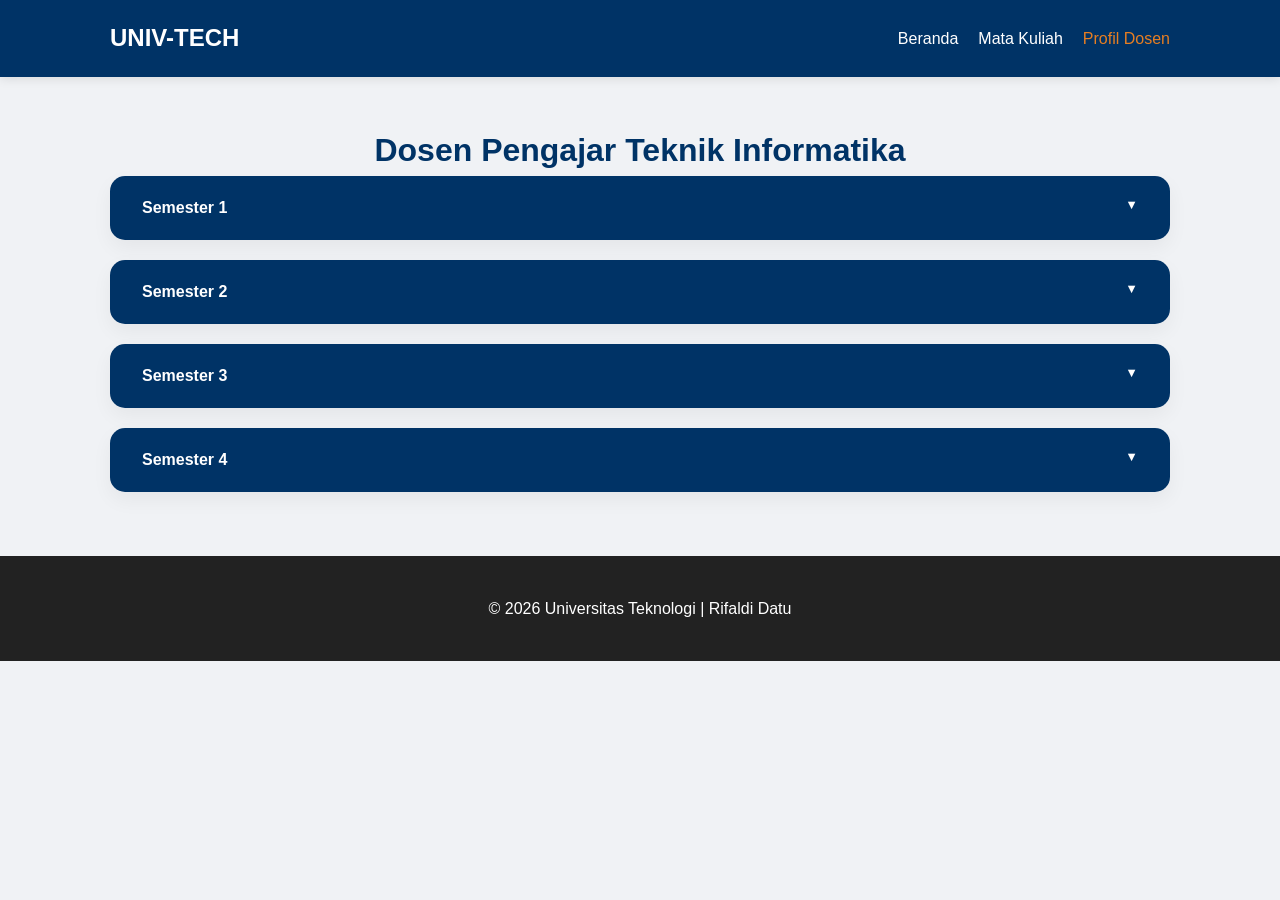
==== dosen.html @ f9bb3c1b "tambh file index, matakuliah, dan dosen dan file css" ====
<!DOCTYPE html>
<html lang="id">
<head>
    <meta charset="UTF-8">
    <meta name="viewport" content="width=device-width, initial-scale=1.0">
    <title>Dosen Pengajar | Kampus Digital</title>
    <link rel="stylesheet" href="style.css">
</head>
<body>

<header>
    <nav class="container">
        <div class="logo"><h1>UNIV-TECH</h1></div>
        <ul>
            <li><a href="index.html">Beranda</a></li>
            <li><a href="matakuliah.html">Mata Kuliah</a></li>
            <li><a href="dosen.html" class="active">Profil Dosen</a></li>
        </ul>
    </nav>
</header>

<main class="container">
    <h1 style="text-align: center; margin-top: 3rem; color: #003366;">Dosen Pengajar Teknik Informatika</h1>
    
    <section class="course-list">
        
        <details class="semester-box">
            <summary>Semester 1</summary>
            <div class="table-container">
                <div class="card-grid">
                    <article class="card-bubble">
                        <div class="profile-img"><img src="women.jpg" alt="Foto Dosen"></div>
                        <div class="profile-info">
                            <h3>Laela Worotikan, S.Ag., M.pd.I</h3>
                            <p>Mata Kuliah Diampu: <strong>Agama</strong></p>
                        </div>
                    </article>

                    <article class="card-bubble">
                        <div class="profile-img"><img src="women.jpg" alt="Foto Dosen"></div>
                        <div class="profile-info">
                            <h3>Maya Ernie Inneke Munaiseche, SS., M.Hum.</h3>
                            <p>Mata Kuliah Diampu: <strong>Bahasa Inggris Teknik 1</strong></p>
                        </div>
                    </article>

                    <article class="card-bubble">
                        <div class="profile-img"><img src="women.jpg" alt="Foto Dosen"></div>
                        <div class="profile-info">
                            <h3>Sintya Paula Junaedy, SH, MH.</h3>
                            <p>Mata Kuliah Diampu: <strong>Kewarganegaraan</strong></p>
                        </div>
                    </article>

                    <article class="card-bubble">
                        <div class="profile-img"><img src="men.jpg" alt="Foto Dosen"></div>
                        <div class="profile-info">
                            <h3>Oldi Malfri Lambonan, S.Pd., M.Pd.</h3>
                            <p>Mata Kuliah Diampu: <strong>Matematika Teknik 1</strong></p>
                        </div>
                    </article>

                    <article class="card-bubble">
                        <div class="profile-img"><img src="women.jpg" alt="Foto Dosen"></div>
                        <div class="profile-info">
                            <h3>Tracy M. Kereh, ST., MT.</h3>
                            <p>Mata Kuliah Diampu: <strong>Matematika Diskrit</strong></p>
                        </div>
                    </article>

                    <article class="card-bubble">
                        <div class="profile-img"><img src="women.jpg" alt="Foto Dosen"></div>
                        <div class="profile-info">
                            <h3>Ir. Stephy Beatrix Walukow, M.T.</h3>
                            <p>Mata Kuliah Diampu: <strong>Konsep Teknologi Informasi</strong></p>
                        </div>
                    </article>

                    <article class="card-bubble">
                        <div class="profile-img"><img src="men.jpg" alt="Foto Dosen"></div>
                        <div class="profile-info">
                            <h3>Marson James Budiman, S.ST.,M.T</h3>
                            <p>Mata Kuliah Diampu: <strong>Logika dan Algoritma</strong></p>
                        </div>
                    </article>

                    <article class="card-bubble">
                        <div class="profile-img"><img src="men.jpg" alt="Foto Dosen"></div>
                        <div class="profile-info">
                            <h3>Robby Tangkudung, ST, MT.</h3>
                            <p>Mata Kuliah Diampu: <strong>Konsep Pemograman</strong></p>
                        </div>
                    </article>

                    <article class="card-bubble">
                        <div class="profile-img"><img src="men.jpg" alt="Foto Dosen"></div>
                        <div class="profile-info">
                            <h3>Robby Tangkudung, ST, MT.</h3>
                            <p>Mata Kuliah Diampu: <strong>Praktek Konsep Pemrograman</strong></p>
                        </div>
                    </article>

                    <article class="card-bubble">
                        <div class="profile-img"><img src="women.jpg" alt="Foto Dosen"></div>
                        <div class="profile-info">
                            <h3>Deitje Sofie Pongoh, ST, M.Pd</h3>
                            <p>Mata Kuliah Diampu: <strong>Qualiti Manajemen Sistem</strong></p>
                        </div>
                    </article>

                    <article class="card-bubble">
                        <div class="profile-img"><img src="men.jpg" alt="Foto Dosen"></div>
                        <div class="profile-info">
                            <h3>Antonius P.G.Manginsela, ST, MM. KOM</h3>
                            <p>Mata Kuliah Diampu: <strong>Kesehatan dan Keselamatan Kerja</strong></p>
                        </div>
                    </article>
                </div> 
            </div> 
        </details>

        <details class="semester-box">
            <summary>Semester 2</summary>
            <div class="table-container">
                <div class="card-grid">
                    <article class="card-bubble">
                        <div class="profile-img"><img src="women.jpg" alt="Foto Dosen"></div>
                        <div class="profile-info">
                            <h3>Maya Ernie Inneke Munaiseche, SS., M.Hum.</h3>
                            <p>Mata Kuliah Diampu: <strong>Bahasa Inggris Teknik 2</strong></p>
                        </div>
                    </article>

                    <article class="card-bubble">
                        <div class="profile-img"><img src="men.jpg" alt="Foto Dosen"></div>
                        <div class="profile-info">
                            <h3>Oldi Malfri Lambonan, S.Pd., M.Pd.</h3>
                            <p>Mata Kuliah Diampu: <strong>Matematika Teknik 2</strong></p>
                        </div>
                    </article>

                    <article class="card-bubble">
                        <div class="profile-img"><img src="women.jpg" alt="Foto Dosen"></div>
                        <div class="profile-info">
                            <h3>Tracy M. Kereh, ST., MT.</h3>
                            <p>Mata Kuliah Diampu: <strong>Metode Numerik</strong></p>
                        </div>
                    </article>

                    <article class="card-bubble">
                        <div class="profile-img"><img src="men.jpg" alt="Foto Dosen"></div>
                        <div class="profile-info">
                            <h3>Marson James Budiman, S.ST.,M.T</h3>
                            <p>Mata Kuliah Diampu: <strong>Organisasi dan Arsitektur Komputer</strong></p>
                        </div>
                    </article>

                    <article class="card-bubble">
                        <div class="profile-img"><img src="women.jpg" alt="Foto Dosen"></div>
                        <div class="profile-info">
                            <h3>Ir. Stephy Beatrix Walukow, M.T.</h3>
                            <p>Mata Kuliah Diampu: <strong>Dasar Sistem Informasi</strong></p>
                        </div>
                    </article>

                    <article class="card-bubble">
                        <div class="profile-img"><img src="women.jpg" alt="Foto Dosen"></div>
                        <div class="profile-info">
                            <h3>Venny Vita Ponggawa, SST., MT.</h3>
                            <p>Mata Kuliah Diampu: <strong>Algoritma dan Struktur Data</strong></p>
                        </div>
                    </article>

                    <article class="card-bubble">
                        <div class="profile-img"><img src="men.jpg" alt="Foto Dosen"></div>
                        <div class="profile-info">
                            <h3>Marson James Budiman, S.ST.,M.T</h3>
                            <p>Mata Kuliah Diampu: <strong>Desain Web</strong></p>
                        </div>
                    </article>

                    <article class="card-bubble">
                        <div class="profile-img"><img src="women.jpg" alt="Foto Dosen"></div>
                        <div class="profile-info">
                            <h3>Venny Vita Ponggawa, SST., MT.</h3>
                            <p>Mata Kuliah Diampu: <strong>Praktikum Algoritma dan Struktur Data</strong></p>
                        </div>
                    </article>

                    <article class="card-bubble">
                        <div class="profile-img"><img src="women.jpg" alt="Foto Dosen"></div>
                        <div class="profile-info">
                            <h3>Tracy M. Kereh, ST., MT.</h3>
                            <p>Mata Kuliah Diampu: <strong>Praktikum Metode Numerik</strong></p>
                        </div>
                    </article>

                    <article class="card-bubble">
                        <div class="profile-img"><img src="men.jpg" alt="Foto Dosen"></div>
                        <div class="profile-info">
                            <h3>Dr. Anthon Arie Kimbal, S.Pd, S.H., M.H.</h3>
                            <p>Mata Kuliah Diampu: <strong>Pancasila</strong></p>
                        </div>
                    </article>

                    <article class="card-bubble">
                        <div class="profile-img"><img src="men.jpg" alt="Foto Dosen"></div>
                        <div class="profile-info">
                            <h3>Anritsu Steven Christian Polii, SST, MT.</h3>
                            <p>Mata Kuliah Diampu: <strong>Workshop Jaringan Komputer</strong></p>
                        </div>
                    </article>
                </div>
            </div>
        </details>

        <details class="semester-box">
            <summary>Semester 3</summary>
            <div class="table-container">
                <div class="card-grid">
                    <article class="card-bubble">
                        <div class="profile-img"><img src="women.jpg" alt="Foto Dosen"></div>
                        <div class="profile-info">
                            <h3>Maya Ernie Inneke Munaiseche, SS., M.Hum.</h3>
                            <p>Mata Kuliah Diampu: <strong>Bahasa Inggris Teknik 3</strong></p>
                        </div>
                    </article>

                    <article class="card-bubble">
                        <div class="profile-img"><img src="men.jpg" alt="Foto Dosen"></div>
                        <div class="profile-info">
                            <h3>Christopel H. Simanjuntak, ST, M.Eng.</h3>
                            <p>Mata Kuliah Diampu: <strong>Basis Data 1</strong></p>
                        </div>
                    </article>

                    <article class="card-bubble">
                        <div class="profile-img"><img src="women.jpg" alt="Foto Dosen"></div>
                        <div class="profile-info">
                            <h3>Tjerie Pangemanan,ST., M.Pd.</h3>
                            <p>Mata Kuliah Diampu: <strong>Entrepreneurship</strong></p>
                        </div>
                    </article>

                    <article class="card-bubble">
                        <div class="profile-img"><img src="women.jpg" alt="Foto Dosen"></div>
                        <div class="profile-info">
                            <h3>Tracy M. Kereh, ST., MT.</h3>
                            <p>Mata Kuliah Diampu: <strong>Matematika Teknik 3</strong></p>
                        </div>
                    </article>

                    <article class="card-bubble">
                        <div class="profile-img"><img src="men.jpg" alt="Foto Dosen"></div>
                        <div class="profile-info">
                            <h3>Maksy Sendiang, SST, MIT.</h3>
                            <p>Mata Kuliah Diampu: <strong>Pemograman Berbasis Objek</strong></p>
                        </div>
                    </article>

                    <article class="card-bubble">
                        <div class="profile-img"><img src="men.jpg" alt="Foto Dosen"></div>
                        <div class="profile-info">
                            <h3>Alfrets Septy Wauran, ST, MCSE.</h3>
                            <p>Mata Kuliah Diampu: <strong>Praktek Basis Data 1</strong></p>
                        </div>
                    </article>

                    <article class="card-bubble">
                        <div class="profile-img"><img src="men.jpg" alt="Foto Dosen"></div>
                        <div class="profile-info">
                            <h3>Maksy Sendiang, SST, MIT</h3>
                            <p>Mata Kuliah Diampu: <strong>Praktek Pemrograman Berbasis Objek</strong></p>
                        </div>
                    </article>

                    <article class="card-bubble">
                        <div class="profile-img"><img src="men.jpg" alt="Foto Dosen"></div>
                        <div class="profile-info">
                            <h3>Edwin Stephanus Alen Lumunon, ST, MIT.</h3>
                            <p>Mata Kuliah Diampu: <strong>Praktek Sistem Operasi</strong></p>
                        </div>
                    </article>

                    <article class="card-bubble">
                        <div class="profile-img"><img src="men.jpg" alt="Foto Dosen"></div>
                        <div class="profile-info">
                            <h3>Edwin Stephanus Alen Lumunon, ST, MIT.</h3>
                            <p>Mata Kuliah Diampu: <strong>Sistem Operasi</strong></p>
                        </div>
                    </article>

                    <article class="card-bubble">
                        <div class="profile-img"><img src="men.jpg" alt="Foto Dosen"></div>
                        <div class="profile-info">
                            <h3>Toban Tiku Pairunan, S.Si, MT.</h3>
                            <p>Mata Kuliah Diampu: <strong>Statistik Teknik</strong></p>
                        </div>
                    </article>
                </div>
            </div>
        </details>

        <details class="semester-box">
            <summary>Semester 4</summary>
            <div class="table-container">
                <div class="card-grid">

                    <article class="card-bubble">
                        <div class="profile-img"><img src="men.jpg" alt="Foto Dosen"></div>
                        <div class="profile-info">
                            <h3>Maksy Sendiang, SST, MIT.</h3>
                            <p>Mata Kuliah Diampu: <strong>Workshop Mobile Programming</strong></p>
                        </div>
                    </article>

                    <article class="card-bubble">
                        <div class="profile-img"><img src="men.jpg" alt="Foto Dosen"></div>
                        <div class="profile-info">
                            <h3>Hosea Gian Kaunang, S.T.,M.Kom.</h3>
                            <p>Mata Kuliah Diampu: <strong>Pemrograman Web</strong></p>
                        </div>
                    </article>

                    <article class="card-bubble">
                        <div class="profile-img"><img src="men.jpg" alt="Foto Dosen"></div>
                        <div class="profile-info">
                            <h3>Hosea Gian Kaunang, S.T.,M.Kom.</h3>
                            <p>Mata Kuliah Diampu: <strong>Praktek Pemrograman Web</strong></p>
                        </div>
                    </article>

                    <article class="card-bubble">
                        <div class="profile-img"><img src="women.jpg" alt="Foto Dosen"></div>
                        <div class="profile-info">
                            <h3>Irfiani Bakri, s.Pd., M.Hum.</h3>
                            <p>Mata Kuliah Diampu: <strong>Bahasa Inggris Teknik 4</strong></p>
                        </div>
                    </article>

                    <article class="card-bubble">
                        <div class="profile-img"><img src="men.jpg" alt="Foto Dosen"></div>
                        <div class="profile-info">
                            <h3>Herry Setiawan Langi, SST., M.T.</h3>
                            <p>Mata Kuliah Diampu: <strong>Desain Pengalaman Pengguna</strong></p>
                        </div>
                    </article>

                    <article class="card-bubble">
                        <div class="profile-img"><img src="women.jpg" alt="Foto Dosen"></div>
                        <div class="profile-info">
                            <h3>Fitria Claudya Lahinta, SST., MT.</h3>
                            <p>Mata Kuliah Diampu: <strong>Workshop Administrasi & Manajemen Jaringan</strong></p>
                        </div>
                    </article>

                    <article class="card-bubble">
                        <div class="profile-img"><img src="men.jpg" alt="Foto Dosen"></div>
                        <div class="profile-info">
                            <h3>Alfrets Septy Wauran, ST, MCSE.</h3>
                            <p>Mata Kuliah Diampu: <strong>Basis Data 2</strong></p>
                        </div>
                    </article>

                    <article class="card-bubble">
                        <div class="profile-img"><img src="men.jpg" alt="Foto Dosen"></div>
                        <div class="profile-info">
                            <h3>Alfrets Septy Wauran, ST, MCSE.</h3>
                            <p>Mata Kuliah Diampu: <strong>Praktek Basis Data 2</strong></p>
                        </div>
                    </article>


                    <article class="card-bubble">
                        <div class="profile-img"><img src="men.jpg" alt="Foto Dosen"></div>
                        <div class="profile-info">
                            <h3>Riki</h3>
                            <p>Mata Kuliah Diampu: <strong>Interaksi Manusia dan Komputer </strong></p>
                        </div>
                    </article>

                    <article class="card-bubble">
                        <div class="profile-img"><img src="men.jpg" alt="Foto Dosen"></div>
                        <div class="profile-info">
                            <h3>Steven Johny Runtuwene, SST, M.Eng.</h3>
                            <p>Mata Kuliah Diampu: <strong>Serat Optik</strong></p>
                        </div>
                    </article>
                </div>
            </div>
        </details>


    </section>
</main>

<footer>
    <p>&copy; 2026 Universitas Teknologi | Rifaldi Datu</p>
</footer>

</body>
</html>
---- style.css ----
:root {
    --primary-color: #003366;
    --accent-color: #e67e22;  
    --bg-color: #f0f2f5;      
    --white: #ffffff;
}

* {
    margin: 0;
    padding: 0;
    box-sizing: border-box;
}

body {
    font-family: 'Segoe UI', Roboto, Helvetica, Arial, sans-serif;
    line-height: 1.6;
    background-color: var(--bg-color);
    color: #333;
}

.container {
    max-width: 1100px;
    margin: 0 auto;
    padding: 0 20px;
}


header {
    background: var(--primary-color);
    color: var(--white);
    padding: 1.2rem 0;
    box-shadow: 0 2px 10px rgba(0,0,0,0.1);
}

nav {
    display: flex;
    justify-content: space-between;
    align-items: center;
}

nav ul {
    display: flex;
    list-style: none;
}

nav ul li { margin-left: 20px; }

nav ul li a {
    color: var(--white);
    text-decoration: none;
    font-weight: 500;
    transition: 0.3s;
}

nav ul li a:hover, nav ul li a.active {
    color: var(--accent-color);
}


.semester-box {
    background: var(--white);
    margin-bottom: 20px;
    border-radius: 15px;
    box-shadow: 0 8px 20px rgba(0,0,0,0.05);
    overflow: hidden;
    transition: 0.3s;
}

summary {
    padding: 1.2rem 2rem;
    background: var(--primary-color);
    color: var(--white);
    cursor: pointer;
    font-weight: bold;
    list-style: none;
    display: flex;
    justify-content: space-between;
}

summary::after { content: '▼'; font-size: 0.8rem; }
details[open] summary { background: #004488; }
details[open] summary::after { transform: rotate(180deg); }

.table-container { padding: 1.5rem; }
table { width: 100%; border-collapse: separate; border-spacing: 0 8px; }
table tr td { background: #f8f9fa; padding: 12px; border-radius: 8px; }


.card-grid {
    display: grid;
    grid-template-columns: repeat(auto-fit, minmax(280px, 1fr));
    gap: 30px;
    margin-top: 2.5rem;
}

.card-bubble {
    background: var(--white);
    padding: 2.5rem 1.5rem;
    border-radius: 25px;
    text-align: center;
    box-shadow: 0 10px 30px rgba(0,0,0,0.08);
    transition: all 0.3s ease;
    border: none;
}

.card-bubble:hover {
    transform: translateY(-10px);
    box-shadow: 0 15px 40px rgba(0,0,0,0.15);
}

.profile-img {
    width: 130px;
    height: 130px;
    margin: 0 auto 1.5rem;
    border-radius: 50%;
    overflow: hidden;
    border: 5px solid #fff;
    outline: 3px solid var(--primary-color);
}

.profile-img img {
    width: 100%;
    height: 100%;
    object-fit: cover;
}

.profile-info h3 {
    color: var(--primary-color);
    font-size: 1.3rem;
    margin-bottom: 0.5rem;
}

.profile-info p {
    font-size: 0.95rem;
    color: #666;
}

.profile-info strong {
    display: block;
    color: var(--accent-color); 
    margin-top: 5px;
    font-size: 1rem;
}


footer {
    text-align: center;
    padding: 2.5rem 0;
    background: #222;
    color: var(--white);
    margin-top: 4rem;
}
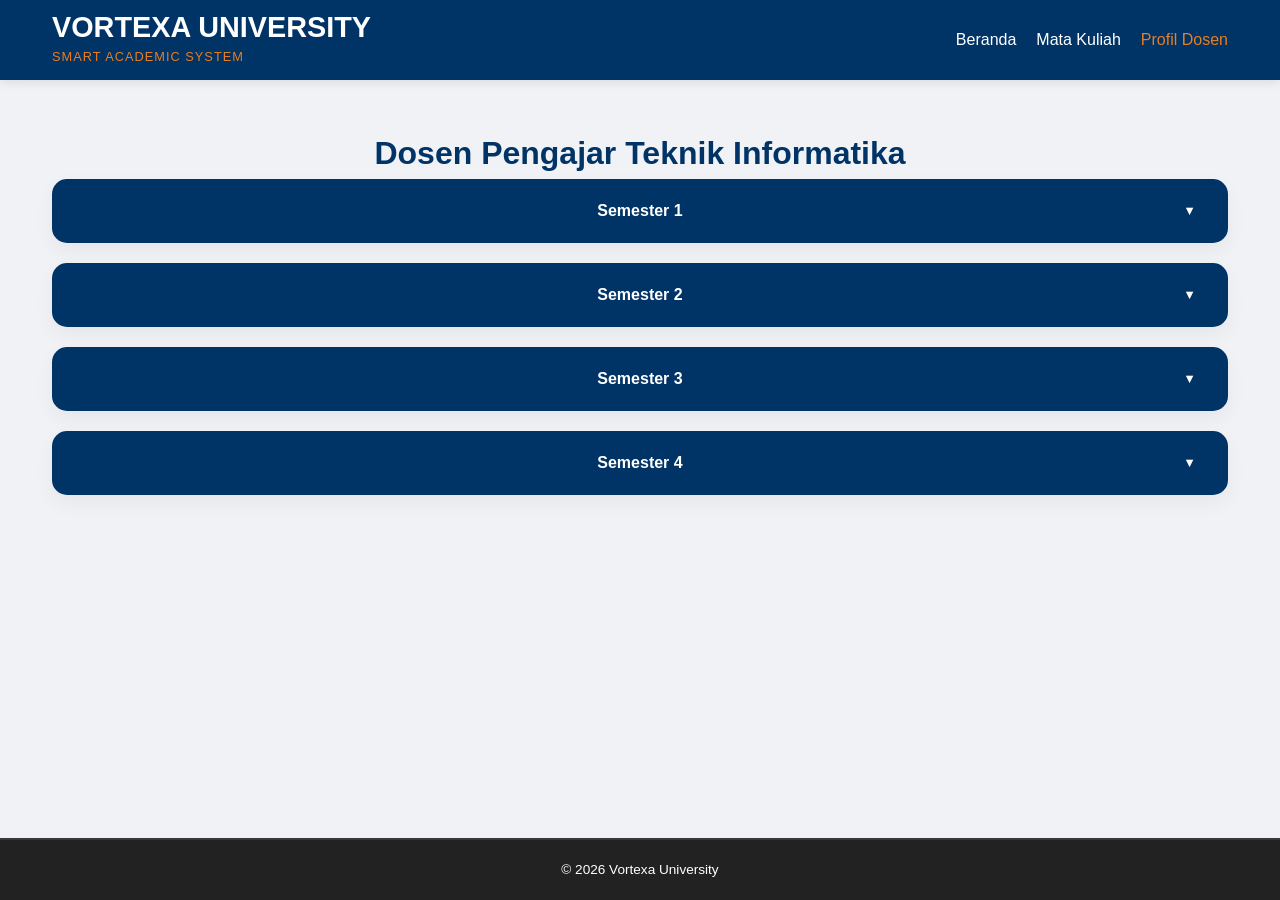
==== commit dc70ba07: "ubah isi file dan style css" ====
--- a/dosen.html
+++ b/dosen.html
@@ -3,14 +3,17 @@
 <head>
     <meta charset="UTF-8">
     <meta name="viewport" content="width=device-width, initial-scale=1.0">
-    <title>Dosen Pengajar | Kampus Digital</title>
+    <title>VoUniv | Official Website</title>
     <link rel="stylesheet" href="style.css">
 </head>
 <body>
 
 <header>
     <nav class="container">
-        <div class="logo"><h1>UNIV-TECH</h1></div>
+                <div class="brand">
+                    <div class="logo"><h1>VORTEXA UNIVERSITY</h1></div>
+                    <p>Smart Academic System</p>
+                </div>
         <ul>
             <li><a href="index.html">Beranda</a></li>
             <li><a href="matakuliah.html">Mata Kuliah</a></li>
@@ -25,11 +28,11 @@
     <section class="course-list">
         
         <details class="semester-box">
-            <summary>Semester 1</summary>
+            <summary class="text-center">Semester 1</summary>
             <div class="table-container">
                 <div class="card-grid">
                     <article class="card-bubble">
-                        <div class="profile-img"><img src="women.jpg" alt="Foto Dosen"></div>
+                        <div class="profile-img"><img src="/foto/women.jpg" alt="Foto Dosen"></div>
                         <div class="profile-info">
                             <h3>Laela Worotikan, S.Ag., M.pd.I</h3>
                             <p>Mata Kuliah Diampu: <strong>Agama</strong></p>
@@ -37,7 +40,7 @@
                     </article>
 
                     <article class="card-bubble">
-                        <div class="profile-img"><img src="women.jpg" alt="Foto Dosen"></div>
+                        <div class="profile-img"><img src="/foto/women.jpg" alt="Foto Dosen"></div>
                         <div class="profile-info">
                             <h3>Maya Ernie Inneke Munaiseche, SS., M.Hum.</h3>
                             <p>Mata Kuliah Diampu: <strong>Bahasa Inggris Teknik 1</strong></p>
@@ -45,7 +48,7 @@
                     </article>
 
                     <article class="card-bubble">
-                        <div class="profile-img"><img src="women.jpg" alt="Foto Dosen"></div>
+                        <div class="profile-img"><img src="/foto/women.jpg" alt="Foto Dosen"></div>
                         <div class="profile-info">
                             <h3>Sintya Paula Junaedy, SH, MH.</h3>
                             <p>Mata Kuliah Diampu: <strong>Kewarganegaraan</strong></p>
@@ -53,7 +56,7 @@
                     </article>
 
                     <article class="card-bubble">
-                        <div class="profile-img"><img src="men.jpg" alt="Foto Dosen"></div>
+                        <div class="profile-img"><img src="/foto/men.jpg" alt="Foto Dosen"></div>
                         <div class="profile-info">
                             <h3>Oldi Malfri Lambonan, S.Pd., M.Pd.</h3>
                             <p>Mata Kuliah Diampu: <strong>Matematika Teknik 1</strong></p>
@@ -61,7 +64,7 @@
                     </article>
 
                     <article class="card-bubble">
-                        <div class="profile-img"><img src="women.jpg" alt="Foto Dosen"></div>
+                        <div class="profile-img"><img src="/foto/women.jpg" alt="Foto Dosen"></div>
                         <div class="profile-info">
                             <h3>Tracy M. Kereh, ST., MT.</h3>
                             <p>Mata Kuliah Diampu: <strong>Matematika Diskrit</strong></p>
@@ -69,7 +72,7 @@
                     </article>
 
                     <article class="card-bubble">
-                        <div class="profile-img"><img src="women.jpg" alt="Foto Dosen"></div>
+                        <div class="profile-img"><img src="/foto/women.jpg" alt="Foto Dosen"></div>
                         <div class="profile-info">
                             <h3>Ir. Stephy Beatrix Walukow, M.T.</h3>
                             <p>Mata Kuliah Diampu: <strong>Konsep Teknologi Informasi</strong></p>
@@ -77,7 +80,7 @@
                     </article>
 
                     <article class="card-bubble">
-                        <div class="profile-img"><img src="men.jpg" alt="Foto Dosen"></div>
+                        <div class="profile-img"><img src="/foto/men.jpg" alt="Foto Dosen"></div>
                         <div class="profile-info">
                             <h3>Marson James Budiman, S.ST.,M.T</h3>
                             <p>Mata Kuliah Diampu: <strong>Logika dan Algoritma</strong></p>
@@ -85,7 +88,7 @@
                     </article>
 
                     <article class="card-bubble">
-                        <div class="profile-img"><img src="men.jpg" alt="Foto Dosen"></div>
+                        <div class="profile-img"><img src="/foto/men.jpg" alt="Foto Dosen"></div>
                         <div class="profile-info">
                             <h3>Robby Tangkudung, ST, MT.</h3>
                             <p>Mata Kuliah Diampu: <strong>Konsep Pemograman</strong></p>
@@ -93,7 +96,7 @@
                     </article>
 
                     <article class="card-bubble">
-                        <div class="profile-img"><img src="men.jpg" alt="Foto Dosen"></div>
+                        <div class="profile-img"><img src="/foto/men.jpg" alt="Foto Dosen"></div>
                         <div class="profile-info">
                             <h3>Robby Tangkudung, ST, MT.</h3>
                             <p>Mata Kuliah Diampu: <strong>Praktek Konsep Pemrograman</strong></p>
@@ -101,7 +104,7 @@
                     </article>
 
                     <article class="card-bubble">
-                        <div class="profile-img"><img src="women.jpg" alt="Foto Dosen"></div>
+                        <div class="profile-img"><img src="/foto/women.jpg" alt="Foto Dosen"></div>
                         <div class="profile-info">
                             <h3>Deitje Sofie Pongoh, ST, M.Pd</h3>
                             <p>Mata Kuliah Diampu: <strong>Qualiti Manajemen Sistem</strong></p>
@@ -109,7 +112,7 @@
                     </article>
 
                     <article class="card-bubble">
-                        <div class="profile-img"><img src="men.jpg" alt="Foto Dosen"></div>
+                        <div class="profile-img"><img src="/foto/men.jpg" alt="Foto Dosen"></div>
                         <div class="profile-info">
                             <h3>Antonius P.G.Manginsela, ST, MM. KOM</h3>
                             <p>Mata Kuliah Diampu: <strong>Kesehatan dan Keselamatan Kerja</strong></p>
@@ -120,11 +123,11 @@
         </details>
 
         <details class="semester-box">
-            <summary>Semester 2</summary>
+            <summary class="text-center">Semester 2</summary>
             <div class="table-container">
                 <div class="card-grid">
                     <article class="card-bubble">
-                        <div class="profile-img"><img src="women.jpg" alt="Foto Dosen"></div>
+                        <div class="profile-img"><img src="/foto/women.jpg" alt="Foto Dosen"></div>
                         <div class="profile-info">
                             <h3>Maya Ernie Inneke Munaiseche, SS., M.Hum.</h3>
                             <p>Mata Kuliah Diampu: <strong>Bahasa Inggris Teknik 2</strong></p>
@@ -132,7 +135,7 @@
                     </article>
 
                     <article class="card-bubble">
-                        <div class="profile-img"><img src="men.jpg" alt="Foto Dosen"></div>
+                        <div class="profile-img"><img src="/foto/men.jpg" alt="Foto Dosen"></div>
                         <div class="profile-info">
                             <h3>Oldi Malfri Lambonan, S.Pd., M.Pd.</h3>
                             <p>Mata Kuliah Diampu: <strong>Matematika Teknik 2</strong></p>
@@ -140,7 +143,7 @@
                     </article>
 
                     <article class="card-bubble">
-                        <div class="profile-img"><img src="women.jpg" alt="Foto Dosen"></div>
+                        <div class="profile-img"><img src="/foto/women.jpg" alt="Foto Dosen"></div>
                         <div class="profile-info">
                             <h3>Tracy M. Kereh, ST., MT.</h3>
                             <p>Mata Kuliah Diampu: <strong>Metode Numerik</strong></p>
@@ -148,7 +151,7 @@
                     </article>
 
                     <article class="card-bubble">
-                        <div class="profile-img"><img src="men.jpg" alt="Foto Dosen"></div>
+                        <div class="profile-img"><img src="/foto/men.jpg" alt="Foto Dosen"></div>
                         <div class="profile-info">
                             <h3>Marson James Budiman, S.ST.,M.T</h3>
                             <p>Mata Kuliah Diampu: <strong>Organisasi dan Arsitektur Komputer</strong></p>
@@ -156,7 +159,7 @@
                     </article>
 
                     <article class="card-bubble">
-                        <div class="profile-img"><img src="women.jpg" alt="Foto Dosen"></div>
+                        <div class="profile-img"><img src="/foto/women.jpg" alt="Foto Dosen"></div>
                         <div class="profile-info">
                             <h3>Ir. Stephy Beatrix Walukow, M.T.</h3>
                             <p>Mata Kuliah Diampu: <strong>Dasar Sistem Informasi</strong></p>
@@ -164,7 +167,7 @@
                     </article>
 
                     <article class="card-bubble">
-                        <div class="profile-img"><img src="women.jpg" alt="Foto Dosen"></div>
+                        <div class="profile-img"><img src="/foto/women.jpg" alt="Foto Dosen"></div>
                         <div class="profile-info">
                             <h3>Venny Vita Ponggawa, SST., MT.</h3>
                             <p>Mata Kuliah Diampu: <strong>Algoritma dan Struktur Data</strong></p>
@@ -172,7 +175,7 @@
                     </article>
 
                     <article class="card-bubble">
-                        <div class="profile-img"><img src="men.jpg" alt="Foto Dosen"></div>
+                        <div class="profile-img"><img src="/foto/men.jpg" alt="Foto Dosen"></div>
                         <div class="profile-info">
                             <h3>Marson James Budiman, S.ST.,M.T</h3>
                             <p>Mata Kuliah Diampu: <strong>Desain Web</strong></p>
@@ -180,7 +183,7 @@
                     </article>
 
                     <article class="card-bubble">
-                        <div class="profile-img"><img src="women.jpg" alt="Foto Dosen"></div>
+                        <div class="profile-img"><img src="/foto/women.jpg" alt="Foto Dosen"></div>
                         <div class="profile-info">
                             <h3>Venny Vita Ponggawa, SST., MT.</h3>
                             <p>Mata Kuliah Diampu: <strong>Praktikum Algoritma dan Struktur Data</strong></p>
@@ -188,7 +191,7 @@
                     </article>
 
                     <article class="card-bubble">
-                        <div class="profile-img"><img src="women.jpg" alt="Foto Dosen"></div>
+                        <div class="profile-img"><img src="/foto/women.jpg" alt="Foto Dosen"></div>
                         <div class="profile-info">
                             <h3>Tracy M. Kereh, ST., MT.</h3>
                             <p>Mata Kuliah Diampu: <strong>Praktikum Metode Numerik</strong></p>
@@ -196,7 +199,7 @@
                     </article>
 
                     <article class="card-bubble">
-                        <div class="profile-img"><img src="men.jpg" alt="Foto Dosen"></div>
+                        <div class="profile-img"><img src="/foto/men.jpg" alt="Foto Dosen"></div>
                         <div class="profile-info">
                             <h3>Dr. Anthon Arie Kimbal, S.Pd, S.H., M.H.</h3>
                             <p>Mata Kuliah Diampu: <strong>Pancasila</strong></p>
@@ -204,7 +207,7 @@
                     </article>
 
                     <article class="card-bubble">
-                        <div class="profile-img"><img src="men.jpg" alt="Foto Dosen"></div>
+                        <div class="profile-img"><img src="/foto/men.jpg" alt="Foto Dosen"></div>
                         <div class="profile-info">
                             <h3>Anritsu Steven Christian Polii, SST, MT.</h3>
                             <p>Mata Kuliah Diampu: <strong>Workshop Jaringan Komputer</strong></p>
@@ -215,11 +218,11 @@
         </details>
 
         <details class="semester-box">
-            <summary>Semester 3</summary>
+            <summary class="text-center">Semester 3</summary>
             <div class="table-container">
                 <div class="card-grid">
                     <article class="card-bubble">
-                        <div class="profile-img"><img src="women.jpg" alt="Foto Dosen"></div>
+                        <div class="profile-img"><img src="/foto/women.jpg" alt="Foto Dosen"></div>
                         <div class="profile-info">
                             <h3>Maya Ernie Inneke Munaiseche, SS., M.Hum.</h3>
                             <p>Mata Kuliah Diampu: <strong>Bahasa Inggris Teknik 3</strong></p>
@@ -227,7 +230,7 @@
                     </article>
 
                     <article class="card-bubble">
-                        <div class="profile-img"><img src="men.jpg" alt="Foto Dosen"></div>
+                        <div class="profile-img"><img src="/foto/men.jpg" alt="Foto Dosen"></div>
                         <div class="profile-info">
                             <h3>Christopel H. Simanjuntak, ST, M.Eng.</h3>
                             <p>Mata Kuliah Diampu: <strong>Basis Data 1</strong></p>
@@ -235,7 +238,7 @@
                     </article>
 
                     <article class="card-bubble">
-                        <div class="profile-img"><img src="women.jpg" alt="Foto Dosen"></div>
+                        <div class="profile-img"><img src="/foto/women.jpg" alt="Foto Dosen"></div>
                         <div class="profile-info">
                             <h3>Tjerie Pangemanan,ST., M.Pd.</h3>
                             <p>Mata Kuliah Diampu: <strong>Entrepreneurship</strong></p>
@@ -243,7 +246,7 @@
                     </article>
 
                     <article class="card-bubble">
-                        <div class="profile-img"><img src="women.jpg" alt="Foto Dosen"></div>
+                        <div class="profile-img"><img src="/foto/women.jpg" alt="Foto Dosen"></div>
                         <div class="profile-info">
                             <h3>Tracy M. Kereh, ST., MT.</h3>
                             <p>Mata Kuliah Diampu: <strong>Matematika Teknik 3</strong></p>
@@ -251,7 +254,7 @@
                     </article>
 
                     <article class="card-bubble">
-                        <div class="profile-img"><img src="men.jpg" alt="Foto Dosen"></div>
+                        <div class="profile-img"><img src="/foto/men.jpg" alt="Foto Dosen"></div>
                         <div class="profile-info">
                             <h3>Maksy Sendiang, SST, MIT.</h3>
                             <p>Mata Kuliah Diampu: <strong>Pemograman Berbasis Objek</strong></p>
@@ -259,7 +262,7 @@
                     </article>
 
                     <article class="card-bubble">
-                        <div class="profile-img"><img src="men.jpg" alt="Foto Dosen"></div>
+                        <div class="profile-img"><img src="/foto/men.jpg" alt="Foto Dosen"></div>
                         <div class="profile-info">
                             <h3>Alfrets Septy Wauran, ST, MCSE.</h3>
                             <p>Mata Kuliah Diampu: <strong>Praktek Basis Data 1</strong></p>
@@ -267,7 +270,7 @@
                     </article>
 
                     <article class="card-bubble">
-                        <div class="profile-img"><img src="men.jpg" alt="Foto Dosen"></div>
+                        <div class="profile-img"><img src="/foto/men.jpg" alt="Foto Dosen"></div>
                         <div class="profile-info">
                             <h3>Maksy Sendiang, SST, MIT</h3>
                             <p>Mata Kuliah Diampu: <strong>Praktek Pemrograman Berbasis Objek</strong></p>
@@ -275,7 +278,7 @@
                     </article>
 
                     <article class="card-bubble">
-                        <div class="profile-img"><img src="men.jpg" alt="Foto Dosen"></div>
+                        <div class="profile-img"><img src="/foto/men.jpg" alt="Foto Dosen"></div>
                         <div class="profile-info">
                             <h3>Edwin Stephanus Alen Lumunon, ST, MIT.</h3>
                             <p>Mata Kuliah Diampu: <strong>Praktek Sistem Operasi</strong></p>
@@ -283,7 +286,7 @@
                     </article>
 
                     <article class="card-bubble">
-                        <div class="profile-img"><img src="men.jpg" alt="Foto Dosen"></div>
+                        <div class="profile-img"><img src="/foto/men.jpg" alt="Foto Dosen"></div>
                         <div class="profile-info">
                             <h3>Edwin Stephanus Alen Lumunon, ST, MIT.</h3>
                             <p>Mata Kuliah Diampu: <strong>Sistem Operasi</strong></p>
@@ -291,7 +294,7 @@
                     </article>
 
                     <article class="card-bubble">
-                        <div class="profile-img"><img src="men.jpg" alt="Foto Dosen"></div>
+                        <div class="profile-img"><img src="/foto/men.jpg" alt="Foto Dosen"></div>
                         <div class="profile-info">
                             <h3>Toban Tiku Pairunan, S.Si, MT.</h3>
                             <p>Mata Kuliah Diampu: <strong>Statistik Teknik</strong></p>
@@ -302,12 +305,12 @@
         </details>
 
         <details class="semester-box">
-            <summary>Semester 4</summary>
+            <summary class="text-center">Semester 4</summary>
             <div class="table-container">
                 <div class="card-grid">
 
                     <article class="card-bubble">
-                        <div class="profile-img"><img src="men.jpg" alt="Foto Dosen"></div>
+                        <div class="profile-img"><img src="/foto/men.jpg" alt="Foto Dosen"></div>
                         <div class="profile-info">
                             <h3>Maksy Sendiang, SST, MIT.</h3>
                             <p>Mata Kuliah Diampu: <strong>Workshop Mobile Programming</strong></p>
@@ -315,7 +318,7 @@
                     </article>
 
                     <article class="card-bubble">
-                        <div class="profile-img"><img src="men.jpg" alt="Foto Dosen"></div>
+                        <div class="profile-img"><img src="/foto/men.jpg" alt="Foto Dosen"></div>
                         <div class="profile-info">
                             <h3>Hosea Gian Kaunang, S.T.,M.Kom.</h3>
                             <p>Mata Kuliah Diampu: <strong>Pemrograman Web</strong></p>
@@ -323,7 +326,7 @@
                     </article>
 
                     <article class="card-bubble">
-                        <div class="profile-img"><img src="men.jpg" alt="Foto Dosen"></div>
+                        <div class="profile-img"><img src="/foto/men.jpg" alt="Foto Dosen"></div>
                         <div class="profile-info">
                             <h3>Hosea Gian Kaunang, S.T.,M.Kom.</h3>
                             <p>Mata Kuliah Diampu: <strong>Praktek Pemrograman Web</strong></p>
@@ -331,7 +334,7 @@
                     </article>
 
                     <article class="card-bubble">
-                        <div class="profile-img"><img src="women.jpg" alt="Foto Dosen"></div>
+                        <div class="profile-img"><img src="/foto/women.jpg" alt="Foto Dosen"></div>
                         <div class="profile-info">
                             <h3>Irfiani Bakri, s.Pd., M.Hum.</h3>
                             <p>Mata Kuliah Diampu: <strong>Bahasa Inggris Teknik 4</strong></p>
@@ -339,7 +342,7 @@
                     </article>
 
                     <article class="card-bubble">
-                        <div class="profile-img"><img src="men.jpg" alt="Foto Dosen"></div>
+                        <div class="profile-img"><img src="/foto/men.jpg" alt="Foto Dosen"></div>
                         <div class="profile-info">
                             <h3>Herry Setiawan Langi, SST., M.T.</h3>
                             <p>Mata Kuliah Diampu: <strong>Desain Pengalaman Pengguna</strong></p>
@@ -347,7 +350,7 @@
                     </article>
 
                     <article class="card-bubble">
-                        <div class="profile-img"><img src="women.jpg" alt="Foto Dosen"></div>
+                        <div class="profile-img"><img src="/foto/women.jpg" alt="Foto Dosen"></div>
                         <div class="profile-info">
                             <h3>Fitria Claudya Lahinta, SST., MT.</h3>
                             <p>Mata Kuliah Diampu: <strong>Workshop Administrasi & Manajemen Jaringan</strong></p>
@@ -355,7 +358,7 @@
                     </article>
 
                     <article class="card-bubble">
-                        <div class="profile-img"><img src="men.jpg" alt="Foto Dosen"></div>
+                        <div class="profile-img"><img src="/foto/men.jpg" alt="Foto Dosen"></div>
                         <div class="profile-info">
                             <h3>Alfrets Septy Wauran, ST, MCSE.</h3>
                             <p>Mata Kuliah Diampu: <strong>Basis Data 2</strong></p>
@@ -363,7 +366,7 @@
                     </article>
 
                     <article class="card-bubble">
-                        <div class="profile-img"><img src="men.jpg" alt="Foto Dosen"></div>
+                        <div class="profile-img"><img src="/foto/men.jpg" alt="Foto Dosen"></div>
                         <div class="profile-info">
                             <h3>Alfrets Septy Wauran, ST, MCSE.</h3>
                             <p>Mata Kuliah Diampu: <strong>Praktek Basis Data 2</strong></p>
@@ -372,15 +375,15 @@
 
 
                     <article class="card-bubble">
-                        <div class="profile-img"><img src="men.jpg" alt="Foto Dosen"></div>
-                        <div class="profile-info">
-                            <h3>Riki</h3>
+                        <div class="profile-img"><img src="/foto/men.jpg" alt="Foto Dosen"></div>
+                        <div class="profile-info">
+                            <h3>Riecky S. S. Poekoel, S.T, M.T</h3>
                             <p>Mata Kuliah Diampu: <strong>Interaksi Manusia dan Komputer </strong></p>
                         </div>
                     </article>
 
                     <article class="card-bubble">
-                        <div class="profile-img"><img src="men.jpg" alt="Foto Dosen"></div>
+                        <div class="profile-img"><img src="/foto/men.jpg" alt="Foto Dosen"></div>
                         <div class="profile-info">
                             <h3>Steven Johny Runtuwene, SST, M.Eng.</h3>
                             <p>Mata Kuliah Diampu: <strong>Serat Optik</strong></p>
@@ -395,7 +398,7 @@
 </main>
 
 <footer>
-    <p>&copy; 2026 Universitas Teknologi | Rifaldi Datu</p>
+    <p>&copy; 2026 Vortexa University</p>
 </footer>
 
 </body>
--- a/style.css
+++ b/style.css
@@ -17,6 +17,13 @@
     line-height: 1.6;
     background-color: var(--bg-color);
     color: #333;
+    display: flex;
+    flex-direction: column;
+    min-height: 100vh;
+}
+
+main {
+    flex: 1; 
 }
 
 .container {
@@ -29,14 +36,46 @@
 header {
     background: var(--primary-color);
     color: var(--white);
-    padding: 1.2rem 0;
+    padding: 0.8rem 0; 
     box-shadow: 0 2px 10px rgba(0,0,0,0.1);
-}
-
-nav {
-    display: flex;
-    justify-content: space-between;
+    width: 100%;
+}
+
+
+.brand h1 {
+    font-size: 1.5rem; 
+}
+
+.brand p {
+    font-size: 0.7rem; 
+}
+
+nav.container {
+    display: flex;
+    justify-content: space-between; 
     align-items: center;
+}
+
+.brand {
+    display: flex;
+    flex-direction: column; 
+    align-items: flex-start;
+}
+
+.brand h1 {
+    margin: 0;
+    line-height: 1;
+    font-size: 1.8rem;
+    color: var(--white);
+}
+
+.brand p {
+    margin: 5px 0 0 0;
+    font-size: 0.8rem;
+    color: var(--accent-color);
+    font-weight: 500;
+    text-transform: uppercase;
+    letter-spacing: 1px;
 }
 
 nav ul {
@@ -55,6 +94,83 @@
 
 nav ul li a:hover, nav ul li a.active {
     color: var(--accent-color);
+}
+
+
+.hero {
+    padding: 100px 0;
+    background: linear-gradient(135deg, var(--primary-color) 0%, #004a94 100%);
+    color: var(--white);
+    text-align: center;
+    margin-bottom: 50px; 
+    border-bottom: 5px solid var(--accent-color);
+    box-shadow: 0 10px 30px rgba(0,0,0,0.1);
+}
+
+.welcome-badge {
+    display: inline-block;
+    background: rgba(255, 255, 255, 0.1);
+    color: var(--accent-color);
+    padding: 8px 20px;
+    border-radius: 50px;
+    font-size: 0.85rem;
+    font-weight: 600;
+    text-transform: uppercase;
+    letter-spacing: 2px;
+    margin-bottom: 20px;
+    border: 1px solid rgba(230, 126, 34, 0.3);
+    backdrop-filter: blur(5px);
+}
+
+.hero-content {
+    animation: fadeInUp 1s ease-out;
+}
+
+.hero-content h2 {
+    font-size: 3rem;
+    font-weight: 800;
+    margin-bottom: 20px;
+    line-height: 1.1;
+}
+
+.hero-content p {
+    font-size: 1.2rem;
+    font-weight: 300;
+    max-width: 700px;
+    margin: 0 auto 30px;
+    opacity: 0.9;
+}
+
+.hero-buttons {
+    display: flex;
+    justify-content: center;
+    gap: 15px;
+}
+
+.btn-primary, .btn-outline {
+    padding: 12px 25px;
+    border-radius: 30px;
+    text-decoration: none;
+    font-weight: 600;
+    transition: 0.3s;
+}
+
+.btn-primary {
+    background: var(--accent-color);
+    color: white;
+}
+
+.btn-outline {
+    border: 2px solid var(--white);
+    color: var(--white);
+}
+
+.btn-primary:hover { background: #d35400; }
+.btn-outline:hover { background: var(--white); color: var(--primary-color); }
+
+@keyframes fadeInUp {
+    from { opacity: 0; transform: translateY(20px); }
+    to { opacity: 1; transform: translateY(0); }
 }
 
 
@@ -76,22 +192,62 @@
     list-style: none;
     display: flex;
     justify-content: space-between;
-}
-
-summary::after { content: '▼'; font-size: 0.8rem; }
+    align-items: center;
+    position: relative;
+}
+
+summary::-webkit-details-marker { display: none; }
+
+summary::after { 
+    content: '▼'; 
+    font-size: 0.8rem; 
+    transition: 0.3s;
+}
+
 details[open] summary { background: #004488; }
 details[open] summary::after { transform: rotate(180deg); }
 
+
+summary.text-center {
+    justify-content: center;
+}
+
+summary.text-center::after {
+    position: absolute;
+    right: 2rem;
+}
+
+.table-container { 
+    padding: 1.5rem; 
+}
+
+
+.table-container table {
+    width: 100%;             
+    border-collapse: collapse; 
+    text-align: left;        
+}
+
+.table-container th, 
+.table-container td {
+    padding: 12px 15px;      
+    border-bottom: 1px solid #eee; 
+}
+
+.table-container th:nth-child(1), 
+.table-container td:nth-child(1) { width: 15%; } 
+.table-container th:nth-child(2), 
+.table-container td:nth-child(2) { width: 70%; } 
+.table-container th:nth-child(3), 
+.table-container td:nth-child(3) { width: 15%; text-align: center; } 
 .table-container { padding: 1.5rem; }
-table { width: 100%; border-collapse: separate; border-spacing: 0 8px; }
-table tr td { background: #f8f9fa; padding: 12px; border-radius: 8px; }
 
 
 .card-grid {
     display: grid;
     grid-template-columns: repeat(auto-fit, minmax(280px, 1fr));
     gap: 30px;
-    margin-top: 2.5rem;
+    margin-top: 1rem;
 }
 
 .card-bubble {
@@ -101,7 +257,6 @@
     text-align: center;
     box-shadow: 0 10px 30px rgba(0,0,0,0.08);
     transition: all 0.3s ease;
-    border: none;
 }
 
 .card-bubble:hover {
@@ -110,44 +265,129 @@
 }
 
 .profile-img {
-    width: 130px;
-    height: 130px;
+    width: 120px;
+    height: 120px;
     margin: 0 auto 1.5rem;
     border-radius: 50%;
     overflow: hidden;
-    border: 5px solid #fff;
+    border: 4px solid var(--white);
     outline: 3px solid var(--primary-color);
 }
 
-.profile-img img {
-    width: 100%;
-    height: 100%;
-    object-fit: cover;
-}
-
-.profile-info h3 {
-    color: var(--primary-color);
-    font-size: 1.3rem;
-    margin-bottom: 0.5rem;
-}
-
-.profile-info p {
-    font-size: 0.95rem;
-    color: #666;
-}
-
-.profile-info strong {
-    display: block;
-    color: var(--accent-color); 
-    margin-top: 5px;
-    font-size: 1rem;
-}
+.profile-img img { width: 100%; height: 100%; object-fit: cover; }
 
 
 footer {
     text-align: center;
-    padding: 2.5rem 0;
+    padding: 1.2rem 1rem; 
     background: #222;
     color: var(--white);
-    margin-top: 4rem;
+    margin-top: auto; 
+    border-top: 2px solid rgba(255,255,255,0.1);
+    font-size: 0.85rem; 
+}
+
+
+@media (max-width: 768px) {
+    nav.container {
+        flex-direction: column;
+        gap: 15px;
+        text-align: center;
+    }
+
+    .brand {
+        align-items: center;
+    }
+
+    nav ul li {
+        margin: 0 10px;
+    }
+
+    .hero-content h2 {
+        font-size: 2rem;
+    }
+
+    .hero-buttons {
+        flex-direction: column;
+        padding: 0 40px;
+    }
+}
+
+
+.container {
+    max-width: 1400px; 
+    width: 95%;        
+}
+
+
+.card-grid {
+    grid-template-columns: repeat(auto-fit, minmax(220px, 1fr)); 
+    gap: 20px;
+}
+
+
+.card-bubble {
+    padding: 1.5rem 1rem; 
+    border-radius: 20px;
+    word-wrap: break-word; 
+}
+
+
+.profile-img {
+    width: 90px;   
+    height: 90px;  
+    margin-bottom: 1rem;
+    outline-width: 2px; 
+}
+
+.profile-info h3 {
+    font-size: 1rem; 
+    line-height: 1.2;
+    margin-bottom: 8px;
+}
+
+.profile-info p {
+    font-size: 0.85rem;
+    line-height: 1.4; 
+}
+
+
+.profile-info b, 
+.profile-info strong, 
+.profile-info span {
+    display: block;    
+    margin-top: 4px;   
+    font-weight: 700;  
+    color: var(--primary-color);
+}
+
+@media (max-width: 768px) {
+    .container {
+        width: 100%;
+        padding: 0 15px;
+    }
+
+    .card-grid {
+        grid-template-columns: repeat(auto-fit, minmax(150px, 1fr));
+        gap: 15px;
+    }
+
+    .profile-img {
+        width: 75px; 
+        height: 75px;
+    }
+
+    summary {
+        padding: 1rem; 
+        font-size: 0.95rem;
+    }
+}
+
+
+.hero {
+    margin-top: 20px; 
+    border-radius: 5px; 
+    width: 95%; 
+    margin-left: auto;
+    margin-right: auto;
 }
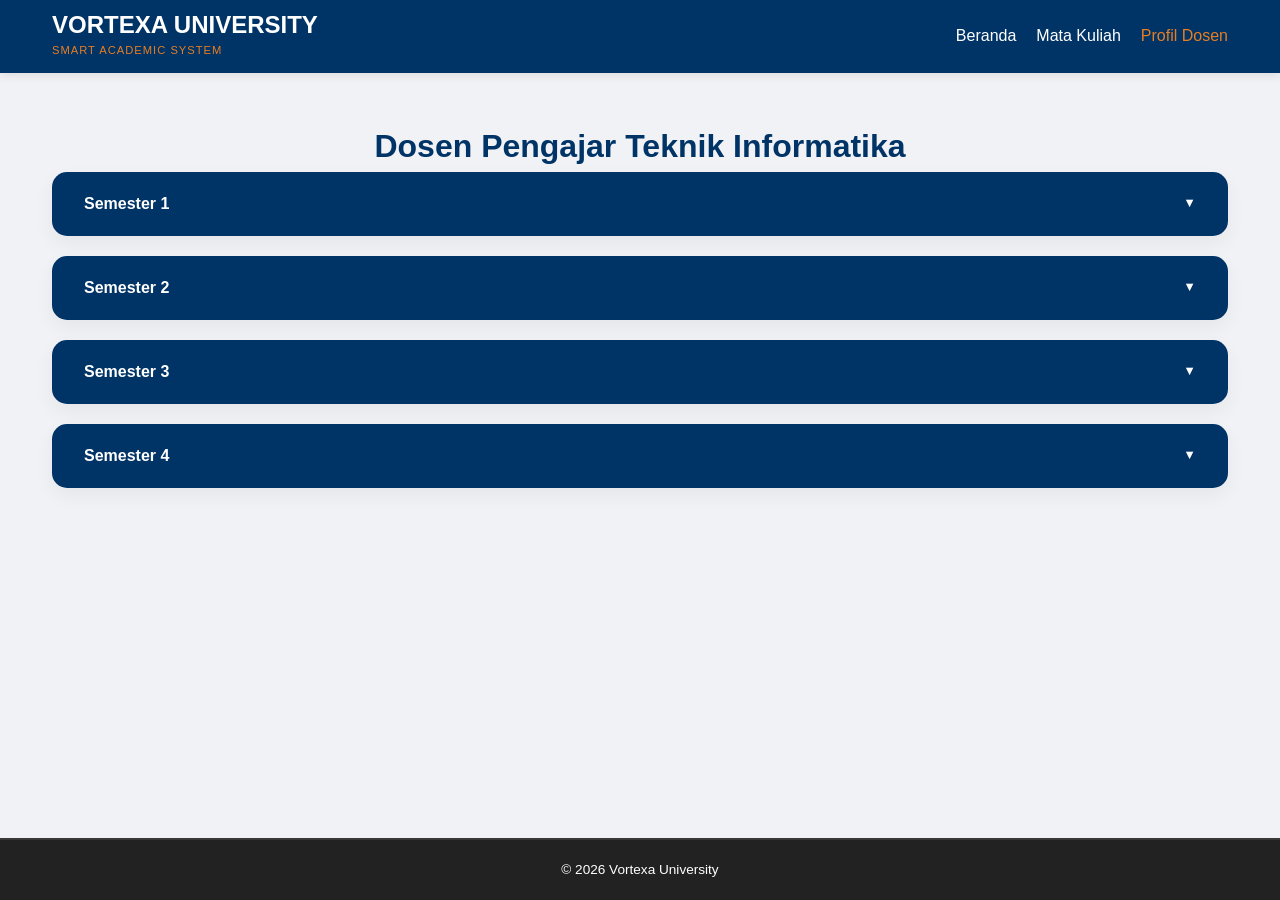
==== commit 4b645180: "perbaikan kode dan styel css" ====
--- a/dosen.html
+++ b/dosen.html
@@ -32,7 +32,9 @@
             <div class="table-container">
                 <div class="card-grid">
                     <article class="card-bubble">
-                        <div class="profile-img"><img src="/foto/women.jpg" alt="Foto Dosen"></div>
+                        <div class="profile-img">
+                            <img src="foto/women.jpg" alt="Foto Dosen">
+                        </div>
                         <div class="profile-info">
                             <h3>Laela Worotikan, S.Ag., M.pd.I</h3>
                             <p>Mata Kuliah Diampu: <strong>Agama</strong></p>
@@ -40,7 +42,9 @@
                     </article>
 
                     <article class="card-bubble">
-                        <div class="profile-img"><img src="/foto/women.jpg" alt="Foto Dosen"></div>
+                        <div class="profile-img">
+                            <img src="foto/women.jpg" alt="Foto Dosen">
+                        </div>
                         <div class="profile-info">
                             <h3>Maya Ernie Inneke Munaiseche, SS., M.Hum.</h3>
                             <p>Mata Kuliah Diampu: <strong>Bahasa Inggris Teknik 1</strong></p>
@@ -48,7 +52,9 @@
                     </article>
 
                     <article class="card-bubble">
-                        <div class="profile-img"><img src="/foto/women.jpg" alt="Foto Dosen"></div>
+                        <div class="profile-img">
+                            <img src="foto/women.jpg" alt="Foto Dosen">
+                        </div>
                         <div class="profile-info">
                             <h3>Sintya Paula Junaedy, SH, MH.</h3>
                             <p>Mata Kuliah Diampu: <strong>Kewarganegaraan</strong></p>
@@ -56,7 +62,9 @@
                     </article>
 
                     <article class="card-bubble">
-                        <div class="profile-img"><img src="/foto/men.jpg" alt="Foto Dosen"></div>
+                        <div class="profile-img">
+                            <img src="foto/men.jpg" alt="Foto Dosen">
+                        </div>
                         <div class="profile-info">
                             <h3>Oldi Malfri Lambonan, S.Pd., M.Pd.</h3>
                             <p>Mata Kuliah Diampu: <strong>Matematika Teknik 1</strong></p>
@@ -64,7 +72,9 @@
                     </article>
 
                     <article class="card-bubble">
-                        <div class="profile-img"><img src="/foto/women.jpg" alt="Foto Dosen"></div>
+                        <div class="profile-img">
+                            <img src="foto/women.jpg" alt="Foto Dosen">
+                        </div>
                         <div class="profile-info">
                             <h3>Tracy M. Kereh, ST., MT.</h3>
                             <p>Mata Kuliah Diampu: <strong>Matematika Diskrit</strong></p>
@@ -72,7 +82,9 @@
                     </article>
 
                     <article class="card-bubble">
-                        <div class="profile-img"><img src="/foto/women.jpg" alt="Foto Dosen"></div>
+                        <div class="profile-img">
+                            <img src="foto/women.jpg" alt="Foto Dosen">
+                        </div>
                         <div class="profile-info">
                             <h3>Ir. Stephy Beatrix Walukow, M.T.</h3>
                             <p>Mata Kuliah Diampu: <strong>Konsep Teknologi Informasi</strong></p>
@@ -80,7 +92,9 @@
                     </article>
 
                     <article class="card-bubble">
-                        <div class="profile-img"><img src="/foto/men.jpg" alt="Foto Dosen"></div>
+                        <div class="profile-img">
+                            <img src="foto/men.jpg" alt="Foto Dosen">
+                        </div>
                         <div class="profile-info">
                             <h3>Marson James Budiman, S.ST.,M.T</h3>
                             <p>Mata Kuliah Diampu: <strong>Logika dan Algoritma</strong></p>
@@ -88,7 +102,9 @@
                     </article>
 
                     <article class="card-bubble">
-                        <div class="profile-img"><img src="/foto/men.jpg" alt="Foto Dosen"></div>
+                        <div class="profile-img">
+                            <img src="foto/men.jpg" alt="Foto Dosen">
+                        </div>
                         <div class="profile-info">
                             <h3>Robby Tangkudung, ST, MT.</h3>
                             <p>Mata Kuliah Diampu: <strong>Konsep Pemograman</strong></p>
@@ -96,7 +112,9 @@
                     </article>
 
                     <article class="card-bubble">
-                        <div class="profile-img"><img src="/foto/men.jpg" alt="Foto Dosen"></div>
+                        <div class="profile-img">
+                            <img src="foto/men.jpg" alt="Foto Dosen">
+                        </div>
                         <div class="profile-info">
                             <h3>Robby Tangkudung, ST, MT.</h3>
                             <p>Mata Kuliah Diampu: <strong>Praktek Konsep Pemrograman</strong></p>
@@ -104,7 +122,9 @@
                     </article>
 
                     <article class="card-bubble">
-                        <div class="profile-img"><img src="/foto/women.jpg" alt="Foto Dosen"></div>
+                        <div class="profile-img">
+                            <img src="foto/women.jpg" alt="Foto Dosen">
+                        </div>
                         <div class="profile-info">
                             <h3>Deitje Sofie Pongoh, ST, M.Pd</h3>
                             <p>Mata Kuliah Diampu: <strong>Qualiti Manajemen Sistem</strong></p>
@@ -112,7 +132,9 @@
                     </article>
 
                     <article class="card-bubble">
-                        <div class="profile-img"><img src="/foto/men.jpg" alt="Foto Dosen"></div>
+                        <div class="profile-img">
+                            <img src="foto/men.jpg" alt="Foto Dosen">
+                        </div>
                         <div class="profile-info">
                             <h3>Antonius P.G.Manginsela, ST, MM. KOM</h3>
                             <p>Mata Kuliah Diampu: <strong>Kesehatan dan Keselamatan Kerja</strong></p>
@@ -127,7 +149,9 @@
             <div class="table-container">
                 <div class="card-grid">
                     <article class="card-bubble">
-                        <div class="profile-img"><img src="/foto/women.jpg" alt="Foto Dosen"></div>
+                        <div class="profile-img">
+                            <img src="foto/women.jpg" alt="Foto Dosen">
+                        </div>
                         <div class="profile-info">
                             <h3>Maya Ernie Inneke Munaiseche, SS., M.Hum.</h3>
                             <p>Mata Kuliah Diampu: <strong>Bahasa Inggris Teknik 2</strong></p>
@@ -135,7 +159,9 @@
                     </article>
 
                     <article class="card-bubble">
-                        <div class="profile-img"><img src="/foto/men.jpg" alt="Foto Dosen"></div>
+                        <div class="profile-img">
+                            <img src="foto/men.jpg" alt="Foto Dosen">
+                        </div>
                         <div class="profile-info">
                             <h3>Oldi Malfri Lambonan, S.Pd., M.Pd.</h3>
                             <p>Mata Kuliah Diampu: <strong>Matematika Teknik 2</strong></p>
@@ -143,7 +169,9 @@
                     </article>
 
                     <article class="card-bubble">
-                        <div class="profile-img"><img src="/foto/women.jpg" alt="Foto Dosen"></div>
+                        <div class="profile-img">
+                            <img src="foto/women.jpg" alt="Foto Dosen">
+                        </div>
                         <div class="profile-info">
                             <h3>Tracy M. Kereh, ST., MT.</h3>
                             <p>Mata Kuliah Diampu: <strong>Metode Numerik</strong></p>
@@ -151,7 +179,9 @@
                     </article>
 
                     <article class="card-bubble">
-                        <div class="profile-img"><img src="/foto/men.jpg" alt="Foto Dosen"></div>
+                        <div class="profile-img">
+                            <img src="foto/men.jpg" alt="Foto Dosen">
+                        </div>
                         <div class="profile-info">
                             <h3>Marson James Budiman, S.ST.,M.T</h3>
                             <p>Mata Kuliah Diampu: <strong>Organisasi dan Arsitektur Komputer</strong></p>
@@ -159,7 +189,9 @@
                     </article>
 
                     <article class="card-bubble">
-                        <div class="profile-img"><img src="/foto/women.jpg" alt="Foto Dosen"></div>
+                        <div class="profile-img">
+                            <img src="foto/women.jpg" alt="Foto Dosen">
+                        </div>
                         <div class="profile-info">
                             <h3>Ir. Stephy Beatrix Walukow, M.T.</h3>
                             <p>Mata Kuliah Diampu: <strong>Dasar Sistem Informasi</strong></p>
@@ -167,7 +199,9 @@
                     </article>
 
                     <article class="card-bubble">
-                        <div class="profile-img"><img src="/foto/women.jpg" alt="Foto Dosen"></div>
+                        <div class="profile-img">
+                            <img src="foto/women.jpg" alt="Foto Dosen">
+                        </div>
                         <div class="profile-info">
                             <h3>Venny Vita Ponggawa, SST., MT.</h3>
                             <p>Mata Kuliah Diampu: <strong>Algoritma dan Struktur Data</strong></p>
@@ -175,7 +209,9 @@
                     </article>
 
                     <article class="card-bubble">
-                        <div class="profile-img"><img src="/foto/men.jpg" alt="Foto Dosen"></div>
+                        <div class="profile-img">
+                            <img src="foto/men.jpg" alt="Foto Dosen">
+                        </div>
                         <div class="profile-info">
                             <h3>Marson James Budiman, S.ST.,M.T</h3>
                             <p>Mata Kuliah Diampu: <strong>Desain Web</strong></p>
@@ -183,7 +219,9 @@
                     </article>
 
                     <article class="card-bubble">
-                        <div class="profile-img"><img src="/foto/women.jpg" alt="Foto Dosen"></div>
+                        <div class="profile-img">
+                            <img src="foto/women.jpg" alt="Foto Dosen">
+                        </div>
                         <div class="profile-info">
                             <h3>Venny Vita Ponggawa, SST., MT.</h3>
                             <p>Mata Kuliah Diampu: <strong>Praktikum Algoritma dan Struktur Data</strong></p>
@@ -191,7 +229,9 @@
                     </article>
 
                     <article class="card-bubble">
-                        <div class="profile-img"><img src="/foto/women.jpg" alt="Foto Dosen"></div>
+                        <div class="profile-img">
+                            <img src="foto/women.jpg" alt="Foto Dosen">
+                        </div>
                         <div class="profile-info">
                             <h3>Tracy M. Kereh, ST., MT.</h3>
                             <p>Mata Kuliah Diampu: <strong>Praktikum Metode Numerik</strong></p>
@@ -199,7 +239,9 @@
                     </article>
 
                     <article class="card-bubble">
-                        <div class="profile-img"><img src="/foto/men.jpg" alt="Foto Dosen"></div>
+                        <div class="profile-img">
+                            <img src="foto/men.jpg" alt="Foto Dosen">
+                        </div>
                         <div class="profile-info">
                             <h3>Dr. Anthon Arie Kimbal, S.Pd, S.H., M.H.</h3>
                             <p>Mata Kuliah Diampu: <strong>Pancasila</strong></p>
@@ -207,7 +249,9 @@
                     </article>
 
                     <article class="card-bubble">
-                        <div class="profile-img"><img src="/foto/men.jpg" alt="Foto Dosen"></div>
+                        <div class="profile-img">
+                            <img src="foto/men.jpg" alt="Foto Dosen">
+                        </div>
                         <div class="profile-info">
                             <h3>Anritsu Steven Christian Polii, SST, MT.</h3>
                             <p>Mata Kuliah Diampu: <strong>Workshop Jaringan Komputer</strong></p>
@@ -222,7 +266,9 @@
             <div class="table-container">
                 <div class="card-grid">
                     <article class="card-bubble">
-                        <div class="profile-img"><img src="/foto/women.jpg" alt="Foto Dosen"></div>
+                        <div class="profile-img">
+                            <img src="foto/women.jpg" alt="Foto Dosen">
+                        </div>
                         <div class="profile-info">
                             <h3>Maya Ernie Inneke Munaiseche, SS., M.Hum.</h3>
                             <p>Mata Kuliah Diampu: <strong>Bahasa Inggris Teknik 3</strong></p>
@@ -230,7 +276,9 @@
                     </article>
 
                     <article class="card-bubble">
-                        <div class="profile-img"><img src="/foto/men.jpg" alt="Foto Dosen"></div>
+                        <div class="profile-img">
+                            <img src="foto/men.jpg" alt="Foto Dosen">
+                        </div>
                         <div class="profile-info">
                             <h3>Christopel H. Simanjuntak, ST, M.Eng.</h3>
                             <p>Mata Kuliah Diampu: <strong>Basis Data 1</strong></p>
@@ -238,7 +286,9 @@
                     </article>
 
                     <article class="card-bubble">
-                        <div class="profile-img"><img src="/foto/women.jpg" alt="Foto Dosen"></div>
+                        <div class="profile-img">
+                            <img src="foto/women.jpg" alt="Foto Dosen">
+                        </div>
                         <div class="profile-info">
                             <h3>Tjerie Pangemanan,ST., M.Pd.</h3>
                             <p>Mata Kuliah Diampu: <strong>Entrepreneurship</strong></p>
@@ -246,7 +296,9 @@
                     </article>
 
                     <article class="card-bubble">
-                        <div class="profile-img"><img src="/foto/women.jpg" alt="Foto Dosen"></div>
+                        <div class="profile-img">
+                            <img src="foto/women.jpg" alt="Foto Dosen">
+                        </div>
                         <div class="profile-info">
                             <h3>Tracy M. Kereh, ST., MT.</h3>
                             <p>Mata Kuliah Diampu: <strong>Matematika Teknik 3</strong></p>
@@ -254,7 +306,9 @@
                     </article>
 
                     <article class="card-bubble">
-                        <div class="profile-img"><img src="/foto/men.jpg" alt="Foto Dosen"></div>
+                        <div class="profile-img">
+                            <img src="foto/men.jpg" alt="Foto Dosen">
+                        </div>
                         <div class="profile-info">
                             <h3>Maksy Sendiang, SST, MIT.</h3>
                             <p>Mata Kuliah Diampu: <strong>Pemograman Berbasis Objek</strong></p>
@@ -262,7 +316,9 @@
                     </article>
 
                     <article class="card-bubble">
-                        <div class="profile-img"><img src="/foto/men.jpg" alt="Foto Dosen"></div>
+                        <div class="profile-img">
+                            <img src="foto/men.jpg" alt="Foto Dosen">
+                        </div>
                         <div class="profile-info">
                             <h3>Alfrets Septy Wauran, ST, MCSE.</h3>
                             <p>Mata Kuliah Diampu: <strong>Praktek Basis Data 1</strong></p>
@@ -270,7 +326,9 @@
                     </article>
 
                     <article class="card-bubble">
-                        <div class="profile-img"><img src="/foto/men.jpg" alt="Foto Dosen"></div>
+                        <div class="profile-img">
+                            <img src="foto/men.jpg" alt="Foto Dosen">
+                        </div>
                         <div class="profile-info">
                             <h3>Maksy Sendiang, SST, MIT</h3>
                             <p>Mata Kuliah Diampu: <strong>Praktek Pemrograman Berbasis Objek</strong></p>
@@ -278,7 +336,9 @@
                     </article>
 
                     <article class="card-bubble">
-                        <div class="profile-img"><img src="/foto/men.jpg" alt="Foto Dosen"></div>
+                        <div class="profile-img">
+                            <img src="foto/men.jpg" alt="Foto Dosen">
+                        </div>
                         <div class="profile-info">
                             <h3>Edwin Stephanus Alen Lumunon, ST, MIT.</h3>
                             <p>Mata Kuliah Diampu: <strong>Praktek Sistem Operasi</strong></p>
@@ -286,7 +346,9 @@
                     </article>
 
                     <article class="card-bubble">
-                        <div class="profile-img"><img src="/foto/men.jpg" alt="Foto Dosen"></div>
+                        <div class="profile-img">
+                            <img src="foto/men.jpg" alt="Foto Dosen">
+                        </div>
                         <div class="profile-info">
                             <h3>Edwin Stephanus Alen Lumunon, ST, MIT.</h3>
                             <p>Mata Kuliah Diampu: <strong>Sistem Operasi</strong></p>
@@ -294,7 +356,9 @@
                     </article>
 
                     <article class="card-bubble">
-                        <div class="profile-img"><img src="/foto/men.jpg" alt="Foto Dosen"></div>
+                        <div class="profile-img">
+                            <img src="foto/men.jpg" alt="Foto Dosen">
+                        </div>
                         <div class="profile-info">
                             <h3>Toban Tiku Pairunan, S.Si, MT.</h3>
                             <p>Mata Kuliah Diampu: <strong>Statistik Teknik</strong></p>
@@ -308,9 +372,10 @@
             <summary class="text-center">Semester 4</summary>
             <div class="table-container">
                 <div class="card-grid">
-
-                    <article class="card-bubble">
-                        <div class="profile-img"><img src="/foto/men.jpg" alt="Foto Dosen"></div>
+                    <article class="card-bubble">
+                        <div class="profile-img">
+                            <img src="foto/men.jpg" alt="Foto Dosen">
+                        </div>
                         <div class="profile-info">
                             <h3>Maksy Sendiang, SST, MIT.</h3>
                             <p>Mata Kuliah Diampu: <strong>Workshop Mobile Programming</strong></p>
@@ -318,7 +383,9 @@
                     </article>
 
                     <article class="card-bubble">
-                        <div class="profile-img"><img src="/foto/men.jpg" alt="Foto Dosen"></div>
+                        <div class="profile-img">
+                            <img src="foto/men.jpg" alt="Foto Dosen">
+                        </div>
                         <div class="profile-info">
                             <h3>Hosea Gian Kaunang, S.T.,M.Kom.</h3>
                             <p>Mata Kuliah Diampu: <strong>Pemrograman Web</strong></p>
@@ -326,7 +393,9 @@
                     </article>
 
                     <article class="card-bubble">
-                        <div class="profile-img"><img src="/foto/men.jpg" alt="Foto Dosen"></div>
+                        <div class="profile-img">
+                            <img src="foto/men.jpg" alt="Foto Dosen">
+                        </div>
                         <div class="profile-info">
                             <h3>Hosea Gian Kaunang, S.T.,M.Kom.</h3>
                             <p>Mata Kuliah Diampu: <strong>Praktek Pemrograman Web</strong></p>
@@ -334,7 +403,9 @@
                     </article>
 
                     <article class="card-bubble">
-                        <div class="profile-img"><img src="/foto/women.jpg" alt="Foto Dosen"></div>
+                       <div class="profile-img">
+                            <img src="foto/women.jpg" alt="Foto Dosen">
+                        </div>
                         <div class="profile-info">
                             <h3>Irfiani Bakri, s.Pd., M.Hum.</h3>
                             <p>Mata Kuliah Diampu: <strong>Bahasa Inggris Teknik 4</strong></p>
@@ -342,7 +413,9 @@
                     </article>
 
                     <article class="card-bubble">
-                        <div class="profile-img"><img src="/foto/men.jpg" alt="Foto Dosen"></div>
+                        <div class="profile-img">
+                            <img src="foto/men.jpg" alt="Foto Dosen">
+                        </div>
                         <div class="profile-info">
                             <h3>Herry Setiawan Langi, SST., M.T.</h3>
                             <p>Mata Kuliah Diampu: <strong>Desain Pengalaman Pengguna</strong></p>
@@ -350,7 +423,9 @@
                     </article>
 
                     <article class="card-bubble">
-                        <div class="profile-img"><img src="/foto/women.jpg" alt="Foto Dosen"></div>
+                        <div class="profile-img">
+                            <img src="foto/women.jpg" alt="Foto Dosen">
+                        </div>
                         <div class="profile-info">
                             <h3>Fitria Claudya Lahinta, SST., MT.</h3>
                             <p>Mata Kuliah Diampu: <strong>Workshop Administrasi & Manajemen Jaringan</strong></p>
@@ -358,7 +433,9 @@
                     </article>
 
                     <article class="card-bubble">
-                        <div class="profile-img"><img src="/foto/men.jpg" alt="Foto Dosen"></div>
+                        <div class="profile-img">
+                            <img src="foto/men.jpg" alt="Foto Dosen">
+                        </div>
                         <div class="profile-info">
                             <h3>Alfrets Septy Wauran, ST, MCSE.</h3>
                             <p>Mata Kuliah Diampu: <strong>Basis Data 2</strong></p>
@@ -366,7 +443,9 @@
                     </article>
 
                     <article class="card-bubble">
-                        <div class="profile-img"><img src="/foto/men.jpg" alt="Foto Dosen"></div>
+                        <div class="profile-img">
+                            <img src="foto/men.jpg" alt="Foto Dosen">
+                        </div>
                         <div class="profile-info">
                             <h3>Alfrets Septy Wauran, ST, MCSE.</h3>
                             <p>Mata Kuliah Diampu: <strong>Praktek Basis Data 2</strong></p>
@@ -375,7 +454,9 @@
 
 
                     <article class="card-bubble">
-                        <div class="profile-img"><img src="/foto/men.jpg" alt="Foto Dosen"></div>
+                        <div class="profile-img">
+                            <img src="foto/men.jpg" alt="Foto Dosen">
+                        </div>
                         <div class="profile-info">
                             <h3>Riecky S. S. Poekoel, S.T, M.T</h3>
                             <p>Mata Kuliah Diampu: <strong>Interaksi Manusia dan Komputer </strong></p>
@@ -383,7 +464,9 @@
                     </article>
 
                     <article class="card-bubble">
-                        <div class="profile-img"><img src="/foto/men.jpg" alt="Foto Dosen"></div>
+                        <div class="profile-img">
+                            <img src="foto/men.jpg" alt="Foto Dosen">
+                        </div>
                         <div class="profile-info">
                             <h3>Steven Johny Runtuwene, SST, M.Eng.</h3>
                             <p>Mata Kuliah Diampu: <strong>Serat Optik</strong></p>
--- a/style.css
+++ b/style.css
@@ -27,9 +27,10 @@
 }
 
 .container {
-    max-width: 1100px;
+    max-width: 1400px; 
     margin: 0 auto;
     padding: 0 20px;
+    width: 95%;
 }
 
 
@@ -41,43 +42,34 @@
     width: 100%;
 }
 
-
-.brand h1 {
-    font-size: 1.5rem; 
-}
-
-.brand p {
-    font-size: 0.7rem; 
-}
-
-nav.container {
-    display: flex;
-    justify-content: space-between; 
-    align-items: center;
-}
-
-.brand {
-    display: flex;
-    flex-direction: column; 
-    align-items: flex-start;
-}
-
 .brand h1 {
     margin: 0;
     line-height: 1;
-    font-size: 1.8rem;
+    font-size: 1.5rem; 
     color: var(--white);
 }
 
 .brand p {
     margin: 5px 0 0 0;
-    font-size: 0.8rem;
+    font-size: 0.7rem; 
     color: var(--accent-color);
     font-weight: 500;
     text-transform: uppercase;
     letter-spacing: 1px;
 }
 
+nav.container {
+    display: flex;
+    justify-content: space-between; 
+    align-items: center;
+}
+
+.brand {
+    display: flex;
+    flex-direction: column; 
+    align-items: flex-start;
+}
+
 nav ul {
     display: flex;
     list-style: none;
@@ -105,6 +97,11 @@
     margin-bottom: 50px; 
     border-bottom: 5px solid var(--accent-color);
     box-shadow: 0 10px 30px rgba(0,0,0,0.1);
+    margin-top: 20px; 
+    border-radius: 5px; 
+    width: 95%; 
+    margin-left: auto;
+    margin-right: auto;
 }
 
 .welcome-badge {
@@ -155,15 +152,8 @@
     transition: 0.3s;
 }
 
-.btn-primary {
-    background: var(--accent-color);
-    color: white;
-}
-
-.btn-outline {
-    border: 2px solid var(--white);
-    color: var(--white);
-}
+.btn-primary { background: var(--accent-color); color: white; }
+.btn-outline { border: 2px solid var(--white); color: var(--white); }
 
 .btn-primary:hover { background: #d35400; }
 .btn-outline:hover { background: var(--white); color: var(--primary-color); }
@@ -207,20 +197,9 @@
 details[open] summary { background: #004488; }
 details[open] summary::after { transform: rotate(180deg); }
 
-
-summary.text-center {
-    justify-content: center;
-}
-
-summary.text-center::after {
-    position: absolute;
-    right: 2rem;
-}
-
 .table-container { 
     padding: 1.5rem; 
 }
-
 
 .table-container table {
     width: 100%;             
@@ -240,23 +219,23 @@
 .table-container td:nth-child(2) { width: 70%; } 
 .table-container th:nth-child(3), 
 .table-container td:nth-child(3) { width: 15%; text-align: center; } 
-.table-container { padding: 1.5rem; }
 
 
 .card-grid {
     display: grid;
-    grid-template-columns: repeat(auto-fit, minmax(280px, 1fr));
-    gap: 30px;
+    grid-template-columns: repeat(auto-fit, minmax(220px, 1fr)); 
+    gap: 20px;
     margin-top: 1rem;
 }
 
 .card-bubble {
     background: var(--white);
-    padding: 2.5rem 1.5rem;
-    border-radius: 25px;
+    padding: 1.5rem 1rem; 
+    border-radius: 20px;
     text-align: center;
     box-shadow: 0 10px 30px rgba(0,0,0,0.08);
     transition: all 0.3s ease;
+    word-wrap: break-word; 
 }
 
 .card-bubble:hover {
@@ -265,80 +244,16 @@
 }
 
 .profile-img {
-    width: 120px;
-    height: 120px;
-    margin: 0 auto 1.5rem;
+    width: 90px;   
+    height: 90px;  
+    margin: 0 auto 1rem;
     border-radius: 50%;
     overflow: hidden;
     border: 4px solid var(--white);
-    outline: 3px solid var(--primary-color);
+    outline: 2px solid var(--primary-color);
 }
 
 .profile-img img { width: 100%; height: 100%; object-fit: cover; }
-
-
-footer {
-    text-align: center;
-    padding: 1.2rem 1rem; 
-    background: #222;
-    color: var(--white);
-    margin-top: auto; 
-    border-top: 2px solid rgba(255,255,255,0.1);
-    font-size: 0.85rem; 
-}
-
-
-@media (max-width: 768px) {
-    nav.container {
-        flex-direction: column;
-        gap: 15px;
-        text-align: center;
-    }
-
-    .brand {
-        align-items: center;
-    }
-
-    nav ul li {
-        margin: 0 10px;
-    }
-
-    .hero-content h2 {
-        font-size: 2rem;
-    }
-
-    .hero-buttons {
-        flex-direction: column;
-        padding: 0 40px;
-    }
-}
-
-
-.container {
-    max-width: 1400px; 
-    width: 95%;        
-}
-
-
-.card-grid {
-    grid-template-columns: repeat(auto-fit, minmax(220px, 1fr)); 
-    gap: 20px;
-}
-
-
-.card-bubble {
-    padding: 1.5rem 1rem; 
-    border-radius: 20px;
-    word-wrap: break-word; 
-}
-
-
-.profile-img {
-    width: 90px;   
-    height: 90px;  
-    margin-bottom: 1rem;
-    outline-width: 2px; 
-}
 
 .profile-info h3 {
     font-size: 1rem; 
@@ -350,7 +265,6 @@
     font-size: 0.85rem;
     line-height: 1.4; 
 }
-
 
 .profile-info b, 
 .profile-info strong, 
@@ -361,7 +275,34 @@
     color: var(--primary-color);
 }
 
+
+footer {
+    text-align: center;
+    padding: 1.2rem 1rem; 
+    background: #222;
+    color: var(--white);
+    margin-top: auto; 
+    border-top: 2px solid rgba(255,255,255,0.1);
+    font-size: 0.85rem; 
+}
+
+
 @media (max-width: 768px) {
+    nav.container {
+        flex-direction: column;
+        gap: 15px;
+        text-align: center;
+    }
+
+    .brand { align-items: center; }
+    nav ul li { margin: 0 10px; }
+    .hero-content h2 { font-size: 2rem; }
+
+    .hero-buttons {
+        flex-direction: column;
+        padding: 0 40px;
+    }
+
     .container {
         width: 100%;
         padding: 0 15px;
@@ -372,22 +313,25 @@
         gap: 15px;
     }
 
+   
     .profile-img {
         width: 75px; 
         height: 75px;
+        overflow: hidden; 
+        margin: 0 auto 1rem;
+        border-radius: 50%; 
+        display: block;
+    }
+
+    .profile-img img {
+        width: 100%;
+        height: 100%;
+        object-fit: cover;
+        display: block; 
     }
 
     summary {
         padding: 1rem; 
         font-size: 0.95rem;
     }
-}
-
-
-.hero {
-    margin-top: 20px; 
-    border-radius: 5px; 
-    width: 95%; 
-    margin-left: auto;
-    margin-right: auto;
 }
